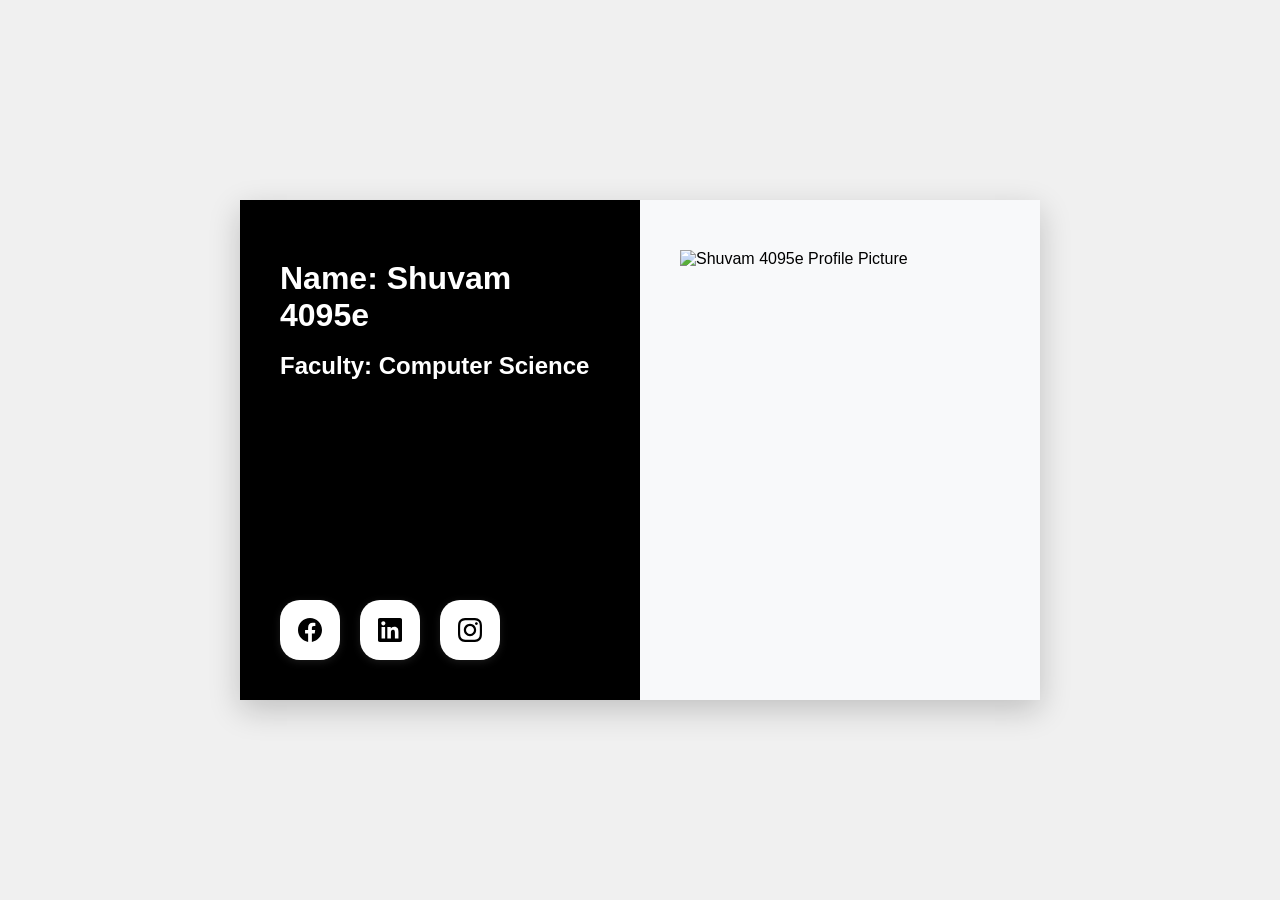
==== Homework_1.html @ 45c141b3 "Initial commit" ====
<!DOCTYPE html>
<html lang="en">
<head>
    <meta charset="UTF-8">
    <meta name="viewport" content="width=device-width, initial-scale=1.0">
    <title>ID Card - Shuvam 4095e</title>
    <link rel="stylesheet" href="./Homework_1.css">
</head>
<body>
    <div class="container">
        <div class="id-card">
            <div class="info-section">
                <div class="personal-info">
                    <h1>Name: Shuvam 4095e</h1>
                    <br>
                    <h2> Faculty: Computer Science</h2>
                </div>
                
                <div class="social-links">
                   
                    <a href="https://www.facebook.com/theofficialshuvamdevkota" target="_blank" class="social-icon" title="Facebook">
                        <svg viewBox="0 0 24 24">
                            <path d="M24 12.073c0-6.627-5.373-12-12-12s-12 5.373-12 12c0 5.99 4.388 10.954 10.125 11.854v-8.385H7.078v-3.47h3.047V9.43c0-3.007 1.792-4.669 4.533-4.669 1.312 0 2.686.235 2.686.235v2.953H15.83c-1.491 0-1.956.925-1.956 1.874v2.25h3.328l-.532 3.47h-2.796v8.385C19.612 23.027 24 18.062 24 12.073z"/>
                        </svg>
                    </a>
                    
                    
                    <a href="https://www.linkedin.com/in/shuvamdevkota/" target="_blank" class="social-icon" title="LinkedIn">
                        <svg viewBox="0 0 24 24">
                            <path d="M20.447 20.452h-3.554v-5.569c0-1.328-.027-3.037-1.852-3.037-1.853 0-2.136 1.445-2.136 2.939v5.667H9.351V9h3.414v1.561h.046c.477-.9 1.637-1.85 3.37-1.85 3.601 0 4.267 2.37 4.267 5.455v6.286zM5.337 7.433c-1.144 0-2.063-.926-2.063-2.065 0-1.138.92-2.063 2.063-2.063 1.14 0 2.064.925 2.064 2.063 0 1.139-.925 2.065-2.064 2.065zm1.782 13.019H3.555V9h3.564v11.452zM22.225 0H1.771C.792 0 0 .774 0 1.729v20.542C0 23.227.792 24 1.771 24h20.451C23.2 24 24 23.227 24 22.271V1.729C24 .774 23.2 0 22.222 0h.003z"/>
                        </svg>
                    </a>
                    
               
                    <a href="https://instagram.com/shuvam4095e" target="_blank" class="social-icon" title="Instagram">
                        <svg viewBox="0 0 24 24">
                            <path d="M12 2.163c3.204 0 3.584.012 4.85.07 3.252.148 4.771 1.691 4.919 4.919.058 1.265.069 1.645.069 4.849 0 3.205-.012 3.584-.069 4.849-.149 3.225-1.664 4.771-4.919 4.919-1.266.058-1.644.07-4.85.07-3.204 0-3.584-.012-4.849-.07-3.26-.149-4.771-1.699-4.919-4.92-.058-1.265-.07-1.644-.07-4.849 0-3.204.013-3.583.07-4.849.149-3.227 1.664-4.771 4.919-4.919 1.266-.057 1.645-.069 4.849-.069zm0-2.163c-3.259 0-3.667.014-4.947.072-4.358.2-6.78 2.618-6.98 6.98-.059 1.281-.073 1.689-.073 4.948 0 3.259.014 3.668.072 4.948.2 4.358 2.618 6.78 6.98 6.98 1.281.058 1.689.072 4.948.072 3.259 0 3.668-.014 4.948-.072 4.354-.2 6.782-2.618 6.979-6.98.059-1.28.073-1.689.073-4.948 0-3.259-.014-3.667-.072-4.947-.196-4.354-2.617-6.78-6.979-6.98-1.281-.059-1.69-.073-4.949-.073zm0 5.838c-3.403 0-6.162 2.759-6.162 6.162s2.759 6.163 6.162 6.163 6.162-2.759 6.162-6.163c0-3.403-2.759-6.162-6.162-6.162zm0 10.162c-2.209 0-4-1.79-4-4 0-2.209 1.791-4 4-4s4 1.791 4 4c0 2.21-1.791 4-4 4zm6.406-11.845c-.796 0-1.441.645-1.441 1.44s.645 1.44 1.441 1.44c.795 0 1.439-.645 1.439-1.44s-.644-1.44-1.439-1.44z"/>
                        </svg>
                    </a>
                </div>
            </div>
            
            <div class="image-section">
                <div class="profile-image">
                    <img src="https://scontent.fktm9-2.fna.fbcdn.net/v/t39.30808-6/420132967_3687573454898802_6362144261163132049_n.jpg?_nc_cat=102&ccb=1-7&_nc_sid=6ee11a&_nc_ohc=NZFz2KdTXZYQ7kNvwFI8VMn&_nc_oc=Adkf5w1Y9bs4iuS88LcBkhu6lMOR_Ud8c4yy1g-qAyj7FEhgIqYV1VotiGAQp3-epNk&_nc_zt=23&_nc_ht=scontent.fktm9-2.fna&_nc_gid=82abQIIdKWbNI5iYLAa-Iw&oh=00_AfWC_4TG25tdg89ckxcTeHpas9L79MTAhGlW-OC4-WgH7w&oe=68B354D3" alt="Shuvam 4095e Profile Picture">
                </div>
            </div>
        </div>
    </div>
</body>
</html>
---- Homework_1.css ----
* {
    margin: 0;
    padding: 0;
    box-sizing: border-box; /
}


body {
    font-family: 'Arial', sans-serif;
    background: #f0f0f0; 
    min-height: 100vh; 
    display: flex; 
    align-items: center; 
    justify-content: center; 
    padding: 20px; 
}


.container {
    max-width: 800px; 
    width: 100%; 
}


.id-card {
    background: white; 
    box-shadow: 0 10px 30px rgba(0, 0, 0, 0.2); 
    display: flex; 
    min-height: 500px; 
}


.info-section {
    flex: 1; 
    background: #000000;
    color: white; 
    padding: 60px 40px 40px 40px; 
    display: flex; 
    flex-direction: column; 
    justify-content: space-between; 
}


.social-links {
    display: flex; 
    gap: 20px;
    margin-top: auto; 
}

.social-icon {
    width: 60px; 
    height: 60px; 
    background: white; 
    color: black; 
    display: flex; 
    align-items: center; 
    justify-content: center; 
    transition: all 0.3s ease; 
    border-radius: 20px; 
    box-shadow: 0 2px 8px rgba(255, 255, 255, 0.1); 
}

.social-icon:hover {
    transform: scale(1.1); 
    box-shadow: 0 5px 15px rgba(255, 255, 255, 0.3); 
}

.social-icon svg {
    width: 24px; 
    height: 24px;  
}


.image-section {
    flex: 1; 
    display: flex; 
    align-items: center; 
    justify-content: center; 
    background: #f8f9fa; 
    padding: 40px; 
}


.profile-image {
    width: 100%; 
    max-width: 350px; 
    height: 400px;  
}

.profile-image img {
    width: 100%; 
    height: 100%; 
    object-fit: cover; 
    object-position: center; 
}
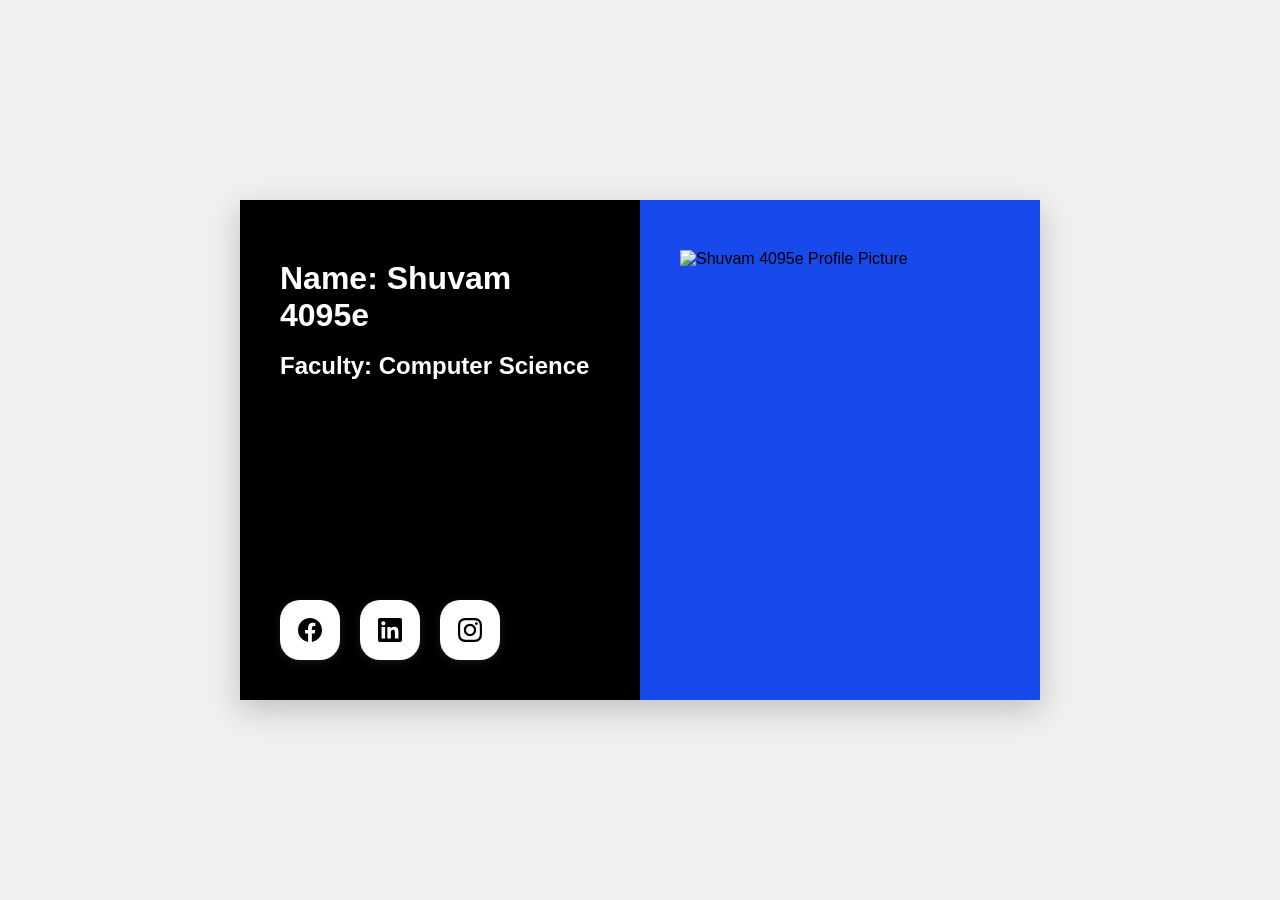
==== commit d29b43ad: "Add Presentation directory with files" ====
--- a/Homework_1.html
+++ b/Homework_1.html
@@ -7,6 +7,7 @@
     <link rel="stylesheet" href="./Homework_1.css">
 </head>
 <body>
+    
     <div class="container">
         <div class="id-card">
             <div class="info-section">
--- a/Homework_1.css
+++ b/Homework_1.css
@@ -1,9 +1,8 @@
 * {
     margin: 0;
     padding: 0;
-    box-sizing: border-box; /
+    box-sizing: border-box;
 }
-
 
 body {
     font-family: 'Arial', sans-serif;
@@ -15,12 +14,10 @@
     padding: 20px; 
 }
 
-
 .container {
     max-width: 800px; 
     width: 100%; 
 }
-
 
 .id-card {
     background: white; 
@@ -28,7 +25,6 @@
     display: flex; 
     min-height: 500px; 
 }
-
 
 .info-section {
     flex: 1; 
@@ -40,7 +36,6 @@
     justify-content: space-between; 
 }
 
-
 .social-links {
     display: flex; 
     gap: 20px;
@@ -50,7 +45,7 @@
 .social-icon {
     width: 60px; 
     height: 60px; 
-    background: white; 
+    background: rgb(255, 255, 255); 
     color: black; 
     display: flex; 
     align-items: center; 
@@ -70,16 +65,14 @@
     height: 24px;  
 }
 
-
 .image-section {
     flex: 1; 
     display: flex; 
     align-items: center; 
     justify-content: center; 
-    background: #f8f9fa; 
+    background: #ff1919; 
     padding: 40px; 
 }
-
 
 .profile-image {
     width: 100%; 
@@ -94,5 +87,31 @@
     object-position: center; 
 }
 
+/* Phone screens - vertical orientation */
+@media (max-width: 768px) and (orientation: portrait) {
+    .id-card {
+        flex-direction: column;
+        min-height: auto;
+    }
+    
+    .image-section {
+        background: #4CAF50; /* Green for phones */
+        order: -1; /* Image goes to top */
+    }
+    
+    .info-section {
+        padding: 30px 20px;
+    }
+    
+    .profile-image {
+        height: 250px;
+        max-width: 200px;
+    }
+}
 
-
+/* Tablet and Laptop screens */
+@media (min-width: 769px) {
+    .image-section {
+        background: #1849EC; /* Blue for larger screens */
+    }
+}
